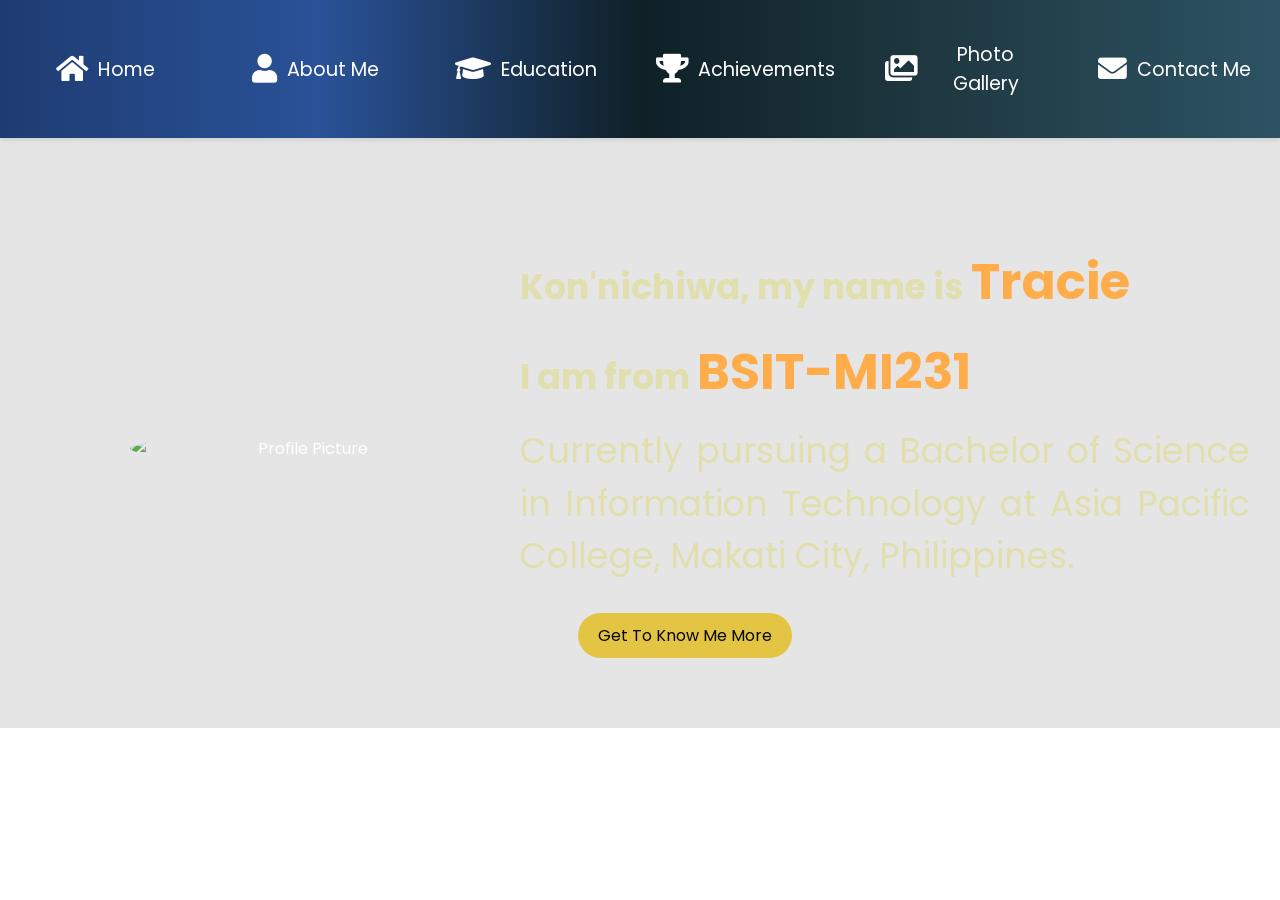
==== home/index.html @ 7d07a369 "update" ====
<!DOCTYPE html>
<html lang="en">
<head>
    <meta charset="UTF-8">
    <meta name="viewport" content="width=device-width, initial-scale=1.0">
    <title>Tracie</title>
    <link rel="stylesheet" href="css/style.css">
    <link rel="stylesheet" href="https://cdnjs.cloudflare.com/ajax/libs/font-awesome/5.15.3/css/all.min.css">
    <link rel="stylesheet" href="css/home.css">
    <link rel="stylesheet" href="css/aboutme.css">
    <link rel="stylesheet" href="css/education.css">
    <link rel="stylesheet" href="css/gallery.css">
    <link rel="stylesheet" href="css/contact.css">
</head>
<body>
    <div class="overlay"></div>
    <div class="sidebar">
        <button class="tab" onclick="showContent('home')">
            <i class="fas fa-home"></i> Home
        </button>
        <button class="tab" onclick="showContent('about')">
            <i class="fas fa-user"></i> About Me
        </button>
        <button class="tab" onclick="showContent('education')">
            <i class="fas fa-graduation-cap"></i> Education
        </button>
        <button class="tab" onclick="showContent('achievements')">
            <i class="fas fa-trophy"></i> Achievements
        </button>
        <button class="tab" onclick="showContent('gallery')">
            <i class="fas fa-images"></i> Photo Gallery
        </button>
        <button class="tab" onclick="showContent('contact')">
            <i class="fas fa-envelope"></i> Contact Me
        </button>
    </div>
    
    <div class="content">
        <!-- Home Section -->
        <div id="home" class="content-section">
            <div class="home-container">
                <img src="https://raw.githubusercontent.com/traicyyy/WEBPROG-Personal-Website/feature/2_TCT_Customize_My_Website/home/images/me.jpg" alt="Profile Picture" class="profile-pic">
                <div class="text-content">
                    <h1>Kon'nichiwa, my name is <span class="highlight">Tracie</span></h1>
                    <h2>I am from <span class="highlight">BSIT-MI231</span></h2>
                    <p>Currently pursuing a Bachelor of Science in Information Technology at Asia Pacific College, Makati City, Philippines.</p>
                    <div class="button-container">
                        <button onclick="goToFacebook()">Get To Know Me More</button>
                    </div>
                </div>            
            </div>
        </div>        
        
        <!-- About Section -->
        <div id="about" class="content-section">
            <div class="flashcards-container">
                <div class="flashcard" id="luffy" onclick="showInfo('<p style=\'text-align: justify; color: black;\'>I am Tracie Cañas Tomon. Currently in my second year of pursuing a Bachelor of Science in Information Technology, with a specialization in Mobile and Internet Technology. People call me Trace, Tres or Trai. Some of my relatives call me Budang, like the Buddha, because I looked like the Buddha when I was born. Any shade of blue is my fave color. I like keeping things neat and tidy. Depending on my mood, I can be a bit of an introvert or an extrovert. I am committed to becoming a skilled IT professional, driven by my passion for technology and continuous learning. </p>')">
                    <img src="https://raw.githubusercontent.com/traicyyy/WEBPROG-Personal-Website/feature/2_TCT_Customize_My_Website/home/images/minion1.png" alt="Luffy">
                    <p class="character-name">About Me</p>
                </div>
                <div class="flashcard" id="gojo" onclick="showInfo('<h2 style=\'text-align: center; color: black;\'>IT Experience</h2> <p>🚀 Designed the user interface for a mobile application project using Android Studio</p> <p>🎨 Created captivating interfaces and delightful user experiences for websites and mobile apps in a UI/UX Design and Programming course</p> <p>💻 Developed a detailed ERD in MySQL for a local shoe restoration business</p> <p>🛠️ Gained hands-on experience coding in Python and Java during the first year</p> <p>📞 Assisted customers with basic troubleshooting on their devices as a customer service representative </p>')">
                    <img src="https://raw.githubusercontent.com/traicyyy/WEBPROG-Personal-Website/feature/2_TCT_Customize_My_Website/home/images/minion2.png" alt="Gojo">
                    <p class="character-name">IT Experience</p>
                </div>
                <div class="flashcard" id="sungjinwoo" onclick="showInfo('<h2 style=\'text-align: center; color: black;\'>Hobbies & Interests</h2> <p>🎬 Diving into the world of entertainment with English movies, TV shows, Korean and Chinese dramas, and anime movies and series</p> <p>📚 Getting lost in the pages of manga and novels, with a special fondness for Paulo Coelho\'s masterpieces like The Alchemist</p> <p>🎤 Singing my heart out during karaoke sessions in my free time</p> <p>📺 Absorbing knowledge from documentaries about history, murder, and real-life crime stories</p> <p>🌟 Being captivated by people\'s life stories, achievements, and experiences</p> <p>🧹 Finding joy in cleaning and organizing my stuff and room </p>')">
                    <img src="https://raw.githubusercontent.com/traicyyy/WEBPROG-Personal-Website/feature/2_TCT_Customize_My_Website/home/images/minion3.png" alt="Sung Jinwoo">
                    <p class="character-name">Hobbies & Interests</p>
                </div>
                
                <div class="flashcard" id="conan" onclick="showInfo('<h2 style=\'text-align: center; color: black;\'>Goals & Dreams</h2> <p>🎓 My ultimate goal is to graduate from this course by 2027, ideally with Latin honors, despite my unconventional journey.</p> <p>🌟 I aspire to secure a well-paying job with a healthy working environment. I aim to leverage my skills to make meaningful contributions in the IT field, financially support my family, and repay those who have helped me.</p> <p>📚 I am committed to continuous learning, collaborating with people worldwide, and developing solutions to modern problems to grow my IT career.</p> <p>🤝 I aspire to aid the less fortunate, honor my parents\' sacrifices, and eventually gain recognition for my achievements.</p> <p>🏡 I don\'t seek luxury, but a decent, comfortable life where I have everything I need.</p> <p>🌍 As an avid anime fan, I dream of traveling to anime landmarks and attending concerts of my favorite K-pop group, 2NE1, and artists like Bruno Mars.</p> <p>✈️ I also dream of traveling the world with my family and loved ones. These ambitions drive my dedication to study and strive for success.</p>')">
                    <img src="https://raw.githubusercontent.com/traicyyy/WEBPROG-Personal-Website/feature/2_TCT_Customize_My_Website/home/images/minion4.png" alt="Conan">
                    <p class="character-name">Goals & Dreams</p>
                </div>                
                
            </div>
            <div id="info" class="info-box">
                <button onclick="hideInfo()">Close</button>
            </div>
        </div>

        <!-- Education Section -->
        <div id="education" class="content-section">
            <h2 class="educ-h2">Education</h2>
            <div class="timeline">
                <div class="educ-container">
                    <div class="content">
                        <h3>College</h3>
                        <p><a href="https://www.apc.edu.ph/">Asia Pacific College</a></p>
                        <ul>
                            <li>Bachelor of Science in Information Technology with specialization in Mobile and Internet Technology</li>
                            <li>August 2023 - Present</li>
                        </ul>
                        <p><a href="https://southernleytestateu.edu.ph/index.php/en/">Southern Leyte State University</a></p>
                        <ul>
                            <li>Bachelor of Secondary Education major in General Science</li>
                            <li>August 2019 - 2021</li>
                        </ul>
                    </div>
                </div>
                <div class="educ-container">
                    <div class="content">
                        <h3>Senior High School</h3>
                        <p><a href="https://www.facebook.com/officiallystac/">Saint Thomas Aquinas College</a></p>
                        <ul>
                            <li>Academic Track: Accountancy, Business, and Management</li>
                            <li>June 2017 - March 2019</li>
                        </ul>
                    </div>
                </div>
                <div class="educ-container">
                    <div class="content">
                        <h3>Junior High School</h3>
                        <p><a href="https://www.facebook.com/profile.php?id=100063784971452">Libas National High School</a></p>
                        <ul>
                            <li>Grade 9 - 10</li>
                            <li>SY 2015 - 2017</li>
                        </ul>
                        <p><a href="https://www.facebook.com/DepedTayoCCTMNHS301314/">Cesar C. Tan Memorial National High School</a></p>
                        <ul>
                            <li>Grade 7 - 8</li>
                            <li>SY 2013 - 2015</li>
                        </ul>
                    </div>
                </div>
            </div>
        </div>
    
        <div id="achievements" class="content-section">
            <h2 class="educ-h2">Achievements</h2>
            <div class="timeline">
                <div class="educ-container">
                    <div class="content">
                        <h3>College (Asia Pacific College)</h3>
                        <ul>
                            <li>Dean's Lister AY 2023-2024</li>
                            <li>Class Representative (SoCIT Leads) 2023 - Present</li>
                            <li>Member of Microsoft Community (MSC) 2023 - Present</li>
                        </ul>
                    </div>
                </div>
                <div class="educ-container">
                    <div class="content">
                        <h3>Senior High School</h3>
                        <ul>
                            <li>Associate Editor-in-Chief of The TORCH (School Publication)</li>
                            <li>ABM Achiever</li>
                            <li>Graduated with High Honors</li>
                        </ul>
                    </div>
                </div>
                <div class="educ-container">
                    <div class="content">
                        <h3>Junior High School</h3>
                        <ul>
                            <li>SSC President</li>
                            <li>Completed Junior High as Class Valedictorian</li>
                            <li>Consistent honor student</li>
                        </ul>
                    </div>
                </div>
            </div>
        </div>
        

        <!-- Gallery Section -->
        <div id="gallery" class="content-section">
            <h2 class="photo-h2">Photo Gallery</h2>
            <div id="app">
                <div>
                  <figure v-for="x in manyFoods">
                    <img v-bind:src="x.url">
                    <figcaption>{{ x.name }}</figcaption>
                  </figure>
                </div>
            </div>
        </div>

        <!-- Contact Section -->
        <div id="contact" class="content-section">
            <div class="container">
                <h1 class="contact-h1">Contact Me</h1>
                <div class="contact-info">
                    <div class="contact-item">
                        <img src="https://raw.githubusercontent.com/traicyyy/WEBPROG-Personal-Website/feature/2_TCT_Customize_My_Website/home/images/phone-icon.png" alt="Phone" class="icon">
                        <h3>Phone Number</h3>
                        <p>+63 930-777-9265</p>
                    </div>
                    <div class="contact-item">
                        <img src="https://raw.githubusercontent.com/traicyyy/WEBPROG-Personal-Website/feature/2_TCT_Customize_My_Website/home/images/facebook-icon.png" alt="Facebook" class="icon">
                        <h3>Facebook</h3>
                        <p>Trai Cy</p>
                    </div>
                    <div class="contact-item">
                        <img src="https://raw.githubusercontent.com/traicyyy/WEBPROG-Personal-Website/feature/2_TCT_Customize_My_Website/home/images/email-icon.png" alt="Email" class="icon">
                        <h3>Email</h3>
                        <p>tracietomon@gmail.com</p>
                    </div>
                    <div class="contact-item">
                        <img src="https://raw.githubusercontent.com/traicyyy/WEBPROG-Personal-Website/feature/2_TCT_Customize_My_Website/home/images/location-icon.png" alt="Location" class="icon">
                        <h3>Location</h3>
                        <p>Villamor Air Base, Pasay City, Philippines</p>
                    </div>
                    <div class="contact-item">
                        <h3>Resources</h3>
                        <p>🌟 Here's a curated list of resources that inspired and guided me in creating this web page 🌟 </p>
                        <button onclick="window.location.href='resources.html'">Resources</button>
                    </div>
                    <div class="contact-item">
                        <h3>Feedback</h3>
                        <p>💭 I would love to hear your thoughts and feedback about my website. Your insights will help me improve and create a better experience. 😊</p>
                        <button onclick="window.location.href='feedback.html'">Feedback</button>
                    </div>
                </div>
            </div>
        </div>
    </div>

    <script src="https://unpkg.com/vue@3/dist/vue.global.js"></script>
    <script src="js/myScript.js"></script>
    <script src="js/vue.js"></script>

</body>
</html>
---- home/css/style.css ----
@import url('https://fonts.googleapis.com/css2?family=Bungee&family=Poppins:wght@200;300;400;500;600;700&display=swap');

body {
    display: flex;
    flex-direction: column; /* Change to column layout */
    margin: 0;
    font-family: 'Poppins', sans-serif;
    background: url('https://raw.githubusercontent.com/traicyyy/WEBPROG-Personal-Website/feature/2_TCT_Customize_My_Website/home/images/giphy.gif') no-repeat center center fixed;
    background-size: cover;
    position: relative;
}

.overlay { 
    position: absolute; 
    top: 0; 
    left: 0; 
    width: 100%; 
    height: 100%; 
    background-color: rgba(0, 0, 0, 0.1); /* Semi-transparent black overlay */ 
    z-index: -1; /* Place behind content */ 
}

.sidebar {
    width: 100%;
    background: linear-gradient(to right, #1e3c72, #2a5298, #0f2027, #203a43, #2c5364);
    box-shadow: 0 2px 5px rgba(0,0,0,0.1); /* Adjust shadow for top position */
    display: flex;
    flex-direction: row; /* Change to row layout */
    align-items: center;
    justify-content: center; /* Center align the tabs */
    height: auto;
    padding: 25px 0;
    z-index: 10;
    position: fixed; /* Freeze the sidebar at the top */
    top: 0;
    left: 0;
}

.tab {
    flex: 1;
    padding: 15px; /* Increase padding */
    margin: 0 10px; /* Add margin between tabs */
    background-color: transparent; /* Remove background */
    border: none; /* Remove border */
    text-align: center;
    cursor: pointer;
    display: flex;
    justify-content: center; /* Center align the content in the tab */
    align-items: center;
    font-size: 1.2em; /* Increase font size */
    color: #ffffff; /* Change font color to white */
    position: relative; /* Add position relative */
}

.tab i {
    margin-right: 10px; /* Space between icon and text */
    font-size: 1.5em; /* Increase icon size */
}

.tab:hover {
    background-color: rgb(56 150 202 / 20%); /* Lighten on hover */
    box-shadow: 0 4px 8px rgba(0, 0, 0, 0.2); /* Add shadow on hover */
}

.tab:hover::after {
    content: '';
    position: absolute;
    left: 0;
    bottom: -10px; /* Adjust position */
    width: 100%;
    height: 2px; /* Adjust height */
    background-color: rgba(56, 150, 202, 0.8); /* Match hover background color */
    box-shadow: 0 4px 8px rgba(0, 0, 0, 0.2); /* Add shadow to the bottom border */
}

.content {
    flex: 1;
    padding: 20px;
    color: white; /* Change font color to white */
    margin-top: 70px; /* Adjust for the fixed sidebar height */
}

.content-section {
    display: none;
}

@media (max-width: 768px) {
    .sidebar {
        flex-wrap: wrap;
        justify-content: center; /* Center align tabs in mobile view */
    }
    .tab {
        flex: 1 1 100%;
        text-align: center;
    }
    .tab i {
        margin-right: 0;
    }
}
---- home/css/home.css ----
@import url('https://fonts.googleapis.com/css2?family=Bungee&family=Poppins:wght@200;300;400;500;600;700&display=swap');

body {
    font-family: 'Poppins', sans-serif;
}

.home-container {
    padding-top: 170px;
    padding-left: 100px;
    display: flex; /* Use Flexbox */
    align-items: center;
    justify-content: center; /* Align items to start */
}

.text-content {
    flex: 1; /* Take up available space */
    margin-left: 20px; /* Space between image and text */
}

.highlight {
    color: #ffad4b;
    font-size: 50px;
    font-weight: bold;
}

.profile-pic { 
    width: 350px;
    height: auto; 
    border-radius: 50%;
    margin-right: 20px;
}

.text-content h1, .text-content h2, .text-content p {
    color: #e0dfad;
    margin: 15px 0;
    font-size: 35px;
    line-height: 1.5;
    text-align: justify; /* Justify text */
}

.button-container {
    display: flex;
    justify-content: center; /* Center button horizontally */
    margin-top: 20px;
    padding-right: 400px;
}

button {
    background-color: #ffad4b;
    border: none;
    color: #060606;
    cursor: pointer;
    font-size: 1em;
    padding: 20px 20px;
    border-radius: 25px;
    font-family: 'Poppins', sans-serif;

}

button:hover {
    background-color: #60857d;
}
---- home/css/aboutme.css ----
@import url('https://fonts.googleapis.com/css2?family=Bungee&family=Poppins:wght@200;300;400;500;600;700&display=swap');

.flashcards-container {
    display: grid;
    grid-template-columns: repeat(4, 1fr); 
    gap: 50px; 
    justify-items: center;  
    align-items: center; 
    margin-top: 250px; 
}

.flashcard {
    text-align: center;
}

.flashcard img {
    width: 200px;
    height: 200px;
    border-radius: 10px;
    cursor: pointer;
    transition: transform 0.3s;
}

.flashcard img:hover {
    transform: scale(1.1);
}

.character-name {
    margin-top: 10px;
    font-weight: bold;
    color: #ffad4b;
    font-size: 35px;
}

.info-box { 
    display: none; /* Initially hidden */ 
    text-align: center; 
    border-radius: 10px; 
    position: absolute; /* Change from fixed to absolute */ 
    top: 65%; 
    left: 50%; 
    transform: translate(-50%, -50%); /* Center the box */ 
    width: 90%; 
    height: 80%; 
    background-color: rgb(255 255 255 / 90%); 
    z-index: 1000; 
    padding: 10px; 
    box-shadow: 0 4px 8px rgba(0, 0, 0, 0.1); 
    overflow: auto; 
    font-family: 'Poppins', sans-serif;
    color: black;
    padding-left: 25px;
    padding-right: 25px;
}

.info-box p { 
    font-size: 30px; /* Adjust font size */ 
    line-height: 1.5;
    padding-left: 20px;
    padding-right: 20px;
    text-align: justify;
    color: black;
}
---- home/css/education.css ----
@import url('https://fonts.googleapis.com/css2?family=Bungee&family=Poppins:wght@200;300;400;500;600;700&display=swap');

body {
    font-family: 'Poppins', sans-serif;
    margin: 0;
    padding: 0;
    color: #000000;
    text-align: center;
}

.educ-h2 {
    text-align: center;
    font-size: 40px;
    margin: 0;
    padding-top: 100px;
}

.content-section {
    padding: 40px 0;
}

.timeline {
    display: flex;
    flex-wrap: wrap;
    justify-content: center;
    gap: 50px;
    max-width: 1200px;
    margin: 20px auto;
    padding: 10px 20px;
}

.educ-container {
    width: 90%;
    text-align: center;
    border-radius: 8px;
    box-shadow: 0 4px 8px rgba(0, 0, 0, 0.1); 
    margin-top: 20px;
    box-sizing: border-box;
    background-color: rgb(255 255 255 / 80%); 
}

.content {
    padding: 20px 30px;
    margin: 0;
}

.content h3 {
    font-size: 20px;
    margin: 10px 0;
    color: #db841c;
    font-size: 35px;
    margin: 0;
}

.p, .content ul {
    margin: 0;
    padding: 0;
    list-style-type: none;
    color: #000000;
    font-size: 20px;
    font-weight: bold;
    text-align: center;
}

.content a {
    color: #007BFF;
    text-decoration: none;
    font-size: 25px;
}

.content a:hover {
    text-decoration: underline;
}

@media screen and (max-width: 768px) {
    .container {
        width: 90%;
    }
}
---- home/css/gallery.css ----
#app > div {
  width: 100%;
  padding: 10px;
  display: flex;
  flex-wrap: wrap;
  justify-content: center;
}

figure {
  width: 200px;
  padding: 10px;
  margin: 10px;
  background-color: rgb(255 255 255 / 90%);
  border-radius: 5px;
}

figcaption {
  text-align: center;
  color:black;
  font-weight: bold;
}

img {
  width: 100%;
}

.photo-h2 {
  padding-top: 80px;
  font-size: 40px;
}
---- home/css/contact.css ----
@import url('https://fonts.googleapis.com/css2?family=Bungee&family=Poppins:wght@200;300;400;500;600;700&display=swap');

body {
    font-family: 'Poppins', sans-serif;
    margin: 0;
    padding: 0;
}

.content-section {
    padding: 40px 0;
    
}

.container {
    width: 80%;
    margin: 0 auto;
}

.contact-h1 {
    text-align: center;
    font-size: 36px;
    margin-bottom: 20px;
    padding-top: 70px;
}

.contact-info {
    display: flex;
    justify-content: center;
    flex-wrap: wrap;
    gap: 50px;
}

.contact-item {
    width: 22%;
    text-align: center;
    background-color: rgb(255 255 255 / 80%);
    padding: 20px;
    border-radius: 8px;
    box-shadow: 0 4px 8px rgba(0, 0, 0, 0.1);
    margin-bottom: 20px;
}

.contact-item h3 {
    font-size: 20px;
    margin: 10px 0;
    color:#db841c
}

.contact-item p {
    font-size: 16px;
    color: #000000;
    text-align:center;
    font-weight: bold;
}

.icon {
    width: 50px;
    height: 50px;
    margin-bottom: 10px;
}

button {
    display: inline-block;
    padding: 10px 20px;
    font-size: 16px;
    margin: 10px 5px;
    background-color: #e4c543;
    color: #060606;
    border: none;
    border-radius: 25px;
    cursor: pointer;
}

button:hover {
    background-color: #0056b3;
}
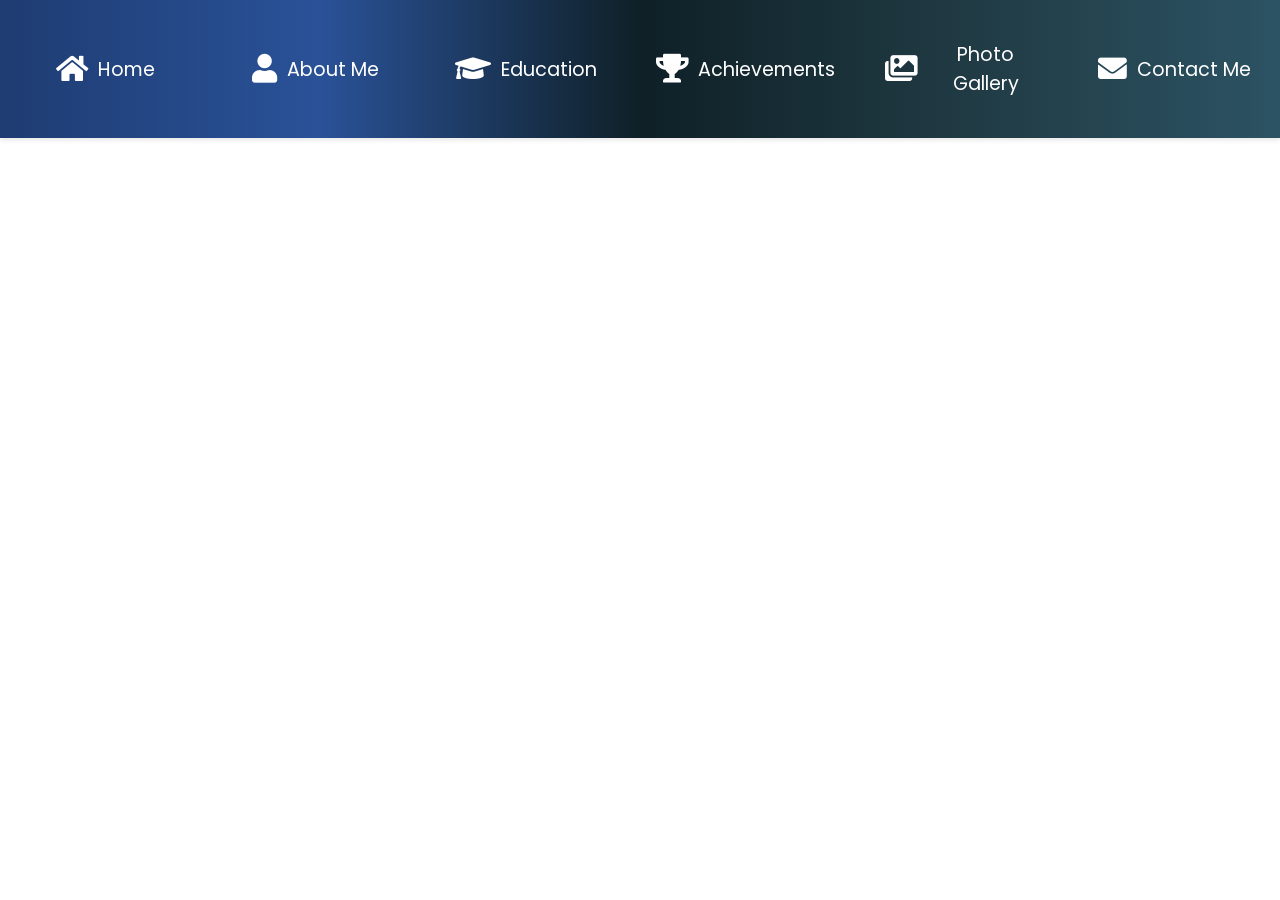
==== commit 66e14d01: "update" ====
--- a/home/index.html
+++ b/home/index.html
@@ -54,29 +54,28 @@
         <!-- About Section -->
         <div id="about" class="content-section">
             <div class="flashcards-container">
-                <div class="flashcard" id="luffy" onclick="showInfo('<p style=\'text-align: justify; color: black;\'>I am Tracie Cañas Tomon. Currently in my second year of pursuing a Bachelor of Science in Information Technology, with a specialization in Mobile and Internet Technology. People call me Trace, Tres or Trai. Some of my relatives call me Budang, like the Buddha, because I looked like the Buddha when I was born. Any shade of blue is my fave color. I like keeping things neat and tidy. Depending on my mood, I can be a bit of an introvert or an extrovert. I am committed to becoming a skilled IT professional, driven by my passion for technology and continuous learning. </p>')">
+                <div class="flashcard" id="luffy" data-content="<p style='text-align: justify; color: black;'>I am Tracie Cañas Tomon. Currently in my second year of pursuing a Bachelor of Science in Information Technology, with a specialization in Mobile and Internet Technology. People call me Trace, Tres or Trai. Some of my relatives call me Budang, like the Buddha, because I looked like the Buddha when I was born. Any shade of blue is my fave color. I like keeping things neat and tidy. Depending on my mood, I can be a bit of an introvert or an extrovert. I am committed to becoming a skilled IT professional, driven by my passion for technology and continuous learning.</p>">
                     <img src="https://raw.githubusercontent.com/traicyyy/WEBPROG-Personal-Website/feature/2_TCT_Customize_My_Website/home/images/minion1.png" alt="Luffy">
                     <p class="character-name">About Me</p>
                 </div>
-                <div class="flashcard" id="gojo" onclick="showInfo('<h2 style=\'text-align: center; color: black;\'>IT Experience</h2> <p>🚀 Designed the user interface for a mobile application project using Android Studio</p> <p>🎨 Created captivating interfaces and delightful user experiences for websites and mobile apps in a UI/UX Design and Programming course</p> <p>💻 Developed a detailed ERD in MySQL for a local shoe restoration business</p> <p>🛠️ Gained hands-on experience coding in Python and Java during the first year</p> <p>📞 Assisted customers with basic troubleshooting on their devices as a customer service representative </p>')">
+                <div class="flashcard" id="gojo" data-content="<h2 style='text-align: center; color: black;'>IT Experience</h2> <p>🚀 Designed the user interface for a mobile application project using Android Studio</p> <p>🎨 Created captivating interfaces and delightful user experiences for websites and mobile apps in a UI/UX Design and Programming course</p> <p>💻 Developed a detailed ERD in MySQL for a local shoe restoration business</p> <p>🛠️ Gained hands-on experience coding in Python and Java during the first year</p> <p>📞 Assisted customers with basic troubleshooting on their devices as a customer service representative</p>">
                     <img src="https://raw.githubusercontent.com/traicyyy/WEBPROG-Personal-Website/feature/2_TCT_Customize_My_Website/home/images/minion2.png" alt="Gojo">
                     <p class="character-name">IT Experience</p>
                 </div>
-                <div class="flashcard" id="sungjinwoo" onclick="showInfo('<h2 style=\'text-align: center; color: black;\'>Hobbies & Interests</h2> <p>🎬 Diving into the world of entertainment with English movies, TV shows, Korean and Chinese dramas, and anime movies and series</p> <p>📚 Getting lost in the pages of manga and novels, with a special fondness for Paulo Coelho\'s masterpieces like The Alchemist</p> <p>🎤 Singing my heart out during karaoke sessions in my free time</p> <p>📺 Absorbing knowledge from documentaries about history, murder, and real-life crime stories</p> <p>🌟 Being captivated by people\'s life stories, achievements, and experiences</p> <p>🧹 Finding joy in cleaning and organizing my stuff and room </p>')">
+                <div class="flashcard" id="sungjinwoo" data-content="<h2 style='text-align: center; color: black;'>Hobbies & Interests</h2> <p>🎬 Diving into the world of entertainment with English movies, TV shows, Korean and Chinese dramas, and anime movies and series</p> <p>📚 Getting lost in the pages of manga and novels, with a special fondness for Paulo Coelho's masterpieces like The Alchemist</p> <p>🎤 Singing my heart out during karaoke sessions in my free time</p> <p>📺 Absorbing knowledge from documentaries about history, murder, and real-life crime stories</p> <p>🌟 Being captivated by people’s life stories, achievements, and experiences</p> <p>🧹 Finding joy in cleaning and organizing my stuff and room</p>">
                     <img src="https://raw.githubusercontent.com/traicyyy/WEBPROG-Personal-Website/feature/2_TCT_Customize_My_Website/home/images/minion3.png" alt="Sung Jinwoo">
                     <p class="character-name">Hobbies & Interests</p>
                 </div>
-                
-                <div class="flashcard" id="conan" onclick="showInfo('<h2 style=\'text-align: center; color: black;\'>Goals & Dreams</h2> <p>🎓 My ultimate goal is to graduate from this course by 2027, ideally with Latin honors, despite my unconventional journey.</p> <p>🌟 I aspire to secure a well-paying job with a healthy working environment. I aim to leverage my skills to make meaningful contributions in the IT field, financially support my family, and repay those who have helped me.</p> <p>📚 I am committed to continuous learning, collaborating with people worldwide, and developing solutions to modern problems to grow my IT career.</p> <p>🤝 I aspire to aid the less fortunate, honor my parents\' sacrifices, and eventually gain recognition for my achievements.</p> <p>🏡 I don\'t seek luxury, but a decent, comfortable life where I have everything I need.</p> <p>🌍 As an avid anime fan, I dream of traveling to anime landmarks and attending concerts of my favorite K-pop group, 2NE1, and artists like Bruno Mars.</p> <p>✈️ I also dream of traveling the world with my family and loved ones. These ambitions drive my dedication to study and strive for success.</p>')">
+                <div class="flashcard" id="conan" data-content="<h2 style='text-align: center; color: black;'>Goals & Dreams</h2> <p>🎓 My ultimate goal is to graduate from this course by 2027, ideally with Latin honors, despite my unconventional journey.</p> <p>🌟 I aspire to secure a well-paying job with a healthy working environment. I aim to leverage my skills to make meaningful contributions in the IT field, financially support my family, and repay those who have helped me.</p> <p>📚 I am committed to continuous learning, collaborating with people worldwide, and developing solutions to modern problems to grow my IT career.</p> <p>🤝 I aspire to aid the less fortunate, honor my parents' sacrifices, and eventually gain recognition for my achievements.</p> <p>🏡 I don’t seek luxury, but a decent, comfortable life where I have everything I need.</p> <p>🌍 As an avid anime fan, I dream of traveling to anime landmarks and attending concerts of my favorite K-pop group, 2NE1, and artists like Bruno Mars.</p> <p>✈️ I also dream of traveling the world with my family and loved ones. These ambitions drive my dedication to study and strive for success.</p>">
                     <img src="https://raw.githubusercontent.com/traicyyy/WEBPROG-Personal-Website/feature/2_TCT_Customize_My_Website/home/images/minion4.png" alt="Conan">
                     <p class="character-name">Goals & Dreams</p>
-                </div>                
-                
+                </div>
             </div>
             <div id="info" class="info-box">
                 <button onclick="hideInfo()">Close</button>
             </div>
         </div>
+
 
         <!-- Education Section -->
         <div id="education" class="content-section">
--- a/home/css/style.css
+++ b/home/css/style.css
@@ -2,7 +2,7 @@
 
 body {
     display: flex;
-    flex-direction: column; /* Change to column layout */
+    flex-direction: column; 
     margin: 0;
     font-family: 'Poppins', sans-serif;
     background: url('https://raw.githubusercontent.com/traicyyy/WEBPROG-Personal-Website/feature/2_TCT_Customize_My_Website/home/images/giphy.gif') no-repeat center center fixed;
@@ -16,68 +16,68 @@
     left: 0; 
     width: 100%; 
     height: 100%; 
-    background-color: rgba(0, 0, 0, 0.1); /* Semi-transparent black overlay */ 
-    z-index: -1; /* Place behind content */ 
+    background-color: rgba(0, 0, 0, 0.1); 
+    z-index: -1; 
 }
 
 .sidebar {
     width: 100%;
     background: linear-gradient(to right, #1e3c72, #2a5298, #0f2027, #203a43, #2c5364);
-    box-shadow: 0 2px 5px rgba(0,0,0,0.1); /* Adjust shadow for top position */
+    box-shadow: 0 2px 5px rgba(0,0,0,0.1); 
     display: flex;
-    flex-direction: row; /* Change to row layout */
+    flex-direction: row; 
     align-items: center;
-    justify-content: center; /* Center align the tabs */
+    justify-content: center; 
     height: auto;
     padding: 25px 0;
     z-index: 10;
-    position: fixed; /* Freeze the sidebar at the top */
+    position: fixed;
     top: 0;
     left: 0;
 }
 
 .tab {
     flex: 1;
-    padding: 15px; /* Increase padding */
-    margin: 0 10px; /* Add margin between tabs */
-    background-color: transparent; /* Remove background */
-    border: none; /* Remove border */
+    padding: 15px; 
+    margin: 0 10px; 
+    background-color: transparent;
+    border: none; 
     text-align: center;
     cursor: pointer;
     display: flex;
-    justify-content: center; /* Center align the content in the tab */
+    justify-content: center;
     align-items: center;
-    font-size: 1.2em; /* Increase font size */
-    color: #ffffff; /* Change font color to white */
-    position: relative; /* Add position relative */
+    font-size: 1.2em; 
+    color: #ffffff; 
+    position: relative; 
 }
 
 .tab i {
-    margin-right: 10px; /* Space between icon and text */
-    font-size: 1.5em; /* Increase icon size */
+    margin-right: 10px; 
+    font-size: 1.5em; 
 }
 
 .tab:hover {
-    background-color: rgb(56 150 202 / 20%); /* Lighten on hover */
-    box-shadow: 0 4px 8px rgba(0, 0, 0, 0.2); /* Add shadow on hover */
+    background-color: rgb(56 150 202 / 20%); 
+    box-shadow: 0 4px 8px rgba(0, 0, 0, 0.2); 
 }
 
 .tab:hover::after {
     content: '';
     position: absolute;
     left: 0;
-    bottom: -10px; /* Adjust position */
+    bottom: -10px; 
     width: 100%;
-    height: 2px; /* Adjust height */
-    background-color: rgba(56, 150, 202, 0.8); /* Match hover background color */
-    box-shadow: 0 4px 8px rgba(0, 0, 0, 0.2); /* Add shadow to the bottom border */
+    height: 2px; 
+    background-color: rgba(56, 150, 202, 0.8); 
+    box-shadow: 0 4px 8px rgba(0, 0, 0, 0.2); 
 }
 
 .content {
     flex: 1;
     padding: 20px;
-    color: white; /* Change font color to white */
-    margin-top: 70px; /* Adjust for the fixed sidebar height */
+    color: white; 
+    margin-top: 70px; 
 }
 
 .content-section {
@@ -87,7 +87,7 @@
 @media (max-width: 768px) {
     .sidebar {
         flex-wrap: wrap;
-        justify-content: center; /* Center align tabs in mobile view */
+        justify-content: center;
     }
     .tab {
         flex: 1 1 100%;
@@ -97,3 +97,4 @@
         margin-right: 0;
     }
 }
+
--- a/home/css/home.css
+++ b/home/css/home.css
@@ -6,10 +6,11 @@
 
 .home-container {
     padding-top: 170px;
-    padding-left: 100px;
     display: flex; /* Use Flexbox */
     align-items: center;
-    justify-content: center; /* Align items to start */
+    justify-content: center;
+    padding-left: 50px;
+    padding-right: 50px;
 }
 
 .text-content {
@@ -35,12 +36,12 @@
     margin: 15px 0;
     font-size: 35px;
     line-height: 1.5;
-    text-align: justify; /* Justify text */
+    text-align: justify;
 }
 
 .button-container {
     display: flex;
-    justify-content: center; /* Center button horizontally */
+    justify-content: center; 
     margin-top: 20px;
     padding-right: 400px;
 }
--- a/home/css/aboutme.css
+++ b/home/css/aboutme.css
@@ -33,13 +33,13 @@
 }
 
 .info-box { 
-    display: none; /* Initially hidden */ 
+    display: none; 
     text-align: center; 
     border-radius: 10px; 
-    position: absolute; /* Change from fixed to absolute */ 
+    position: absolute;
     top: 65%; 
     left: 50%; 
-    transform: translate(-50%, -50%); /* Center the box */ 
+    transform: translate(-50%, -50%);
     width: 90%; 
     height: 80%; 
     background-color: rgb(255 255 255 / 90%); 
@@ -54,7 +54,7 @@
 }
 
 .info-box p { 
-    font-size: 30px; /* Adjust font size */ 
+    font-size: 30px;
     line-height: 1.5;
     padding-left: 20px;
     padding-right: 20px;
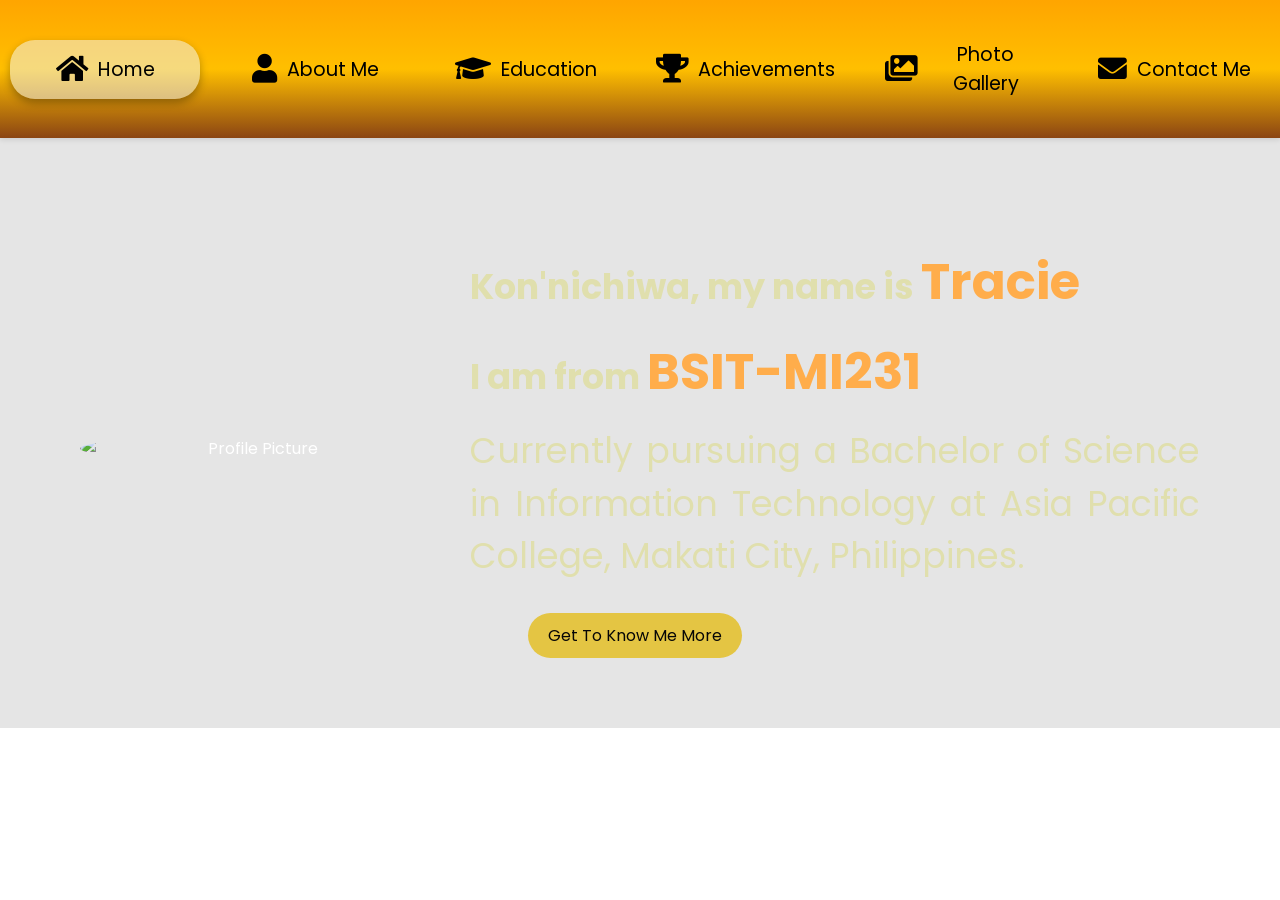
==== commit 01c489eb: "update" ====
--- a/home/index.html
+++ b/home/index.html
@@ -54,10 +54,12 @@
         <!-- About Section -->
         <div id="about" class="content-section">
             <div class="flashcards-container">
-                <div class="flashcard" id="luffy" data-content="<p style='text-align: justify; color: black;'>I am Tracie Cañas Tomon. Currently in my second year of pursuing a Bachelor of Science in Information Technology, with a specialization in Mobile and Internet Technology. People call me Trace, Tres or Trai. Some of my relatives call me Budang, like the Buddha, because I looked like the Buddha when I was born. Any shade of blue is my fave color. I like keeping things neat and tidy. Depending on my mood, I can be a bit of an introvert or an extrovert. I am committed to becoming a skilled IT professional, driven by my passion for technology and continuous learning.</p>">
-                    <img src="https://raw.githubusercontent.com/traicyyy/WEBPROG-Personal-Website/feature/2_TCT_Customize_My_Website/home/images/minion1.png" alt="Luffy">
-                    <p class="character-name">About Me</p>
-                </div>
+                <div class="flashcard" id="luffy" 
+					data-content="<p><img src='https://raw.githubusercontent.com/traicyyy/WEBPROG-Personal-Website/feature/2_TCT_Customize_My_Website/home/images/profile.jpg' alt='Luffy'></p> 
+								 <p style='text-align: justify; color: black;'>I am Tracie Cañas Tomon. Currently in my second year of pursuing a Bachelor of Science in Information Technology, with a specialization in Mobile and Internet Technology. People call me Trace, Tres or Trai. Some of my relatives call me Budang, like the Buddha, because I looked like the Buddha when I was born. Any shade of blue is my fave color. I like keeping things neat and tidy. Depending on my mood, I can be a bit of an introvert or an extrovert. I am committed to becoming a skilled IT professional, driven by my passion for technology and continuous learning.</p>">
+					<img src="https://raw.githubusercontent.com/traicyyy/WEBPROG-Personal-Website/feature/2_TCT_Customize_My_Website/home/images/minion1.png" alt="Luffy">
+					<p class="character-name">About Me</p>
+				</div>
                 <div class="flashcard" id="gojo" data-content="<h2 style='text-align: center; color: black;'>IT Experience</h2> <p>🚀 Designed the user interface for a mobile application project using Android Studio</p> <p>🎨 Created captivating interfaces and delightful user experiences for websites and mobile apps in a UI/UX Design and Programming course</p> <p>💻 Developed a detailed ERD in MySQL for a local shoe restoration business</p> <p>🛠️ Gained hands-on experience coding in Python and Java during the first year</p> <p>📞 Assisted customers with basic troubleshooting on their devices as a customer service representative</p>">
                     <img src="https://raw.githubusercontent.com/traicyyy/WEBPROG-Personal-Website/feature/2_TCT_Customize_My_Website/home/images/minion2.png" alt="Gojo">
                     <p class="character-name">IT Experience</p>
--- a/home/css/style.css
+++ b/home/css/style.css
@@ -1,33 +1,32 @@
 @import url('https://fonts.googleapis.com/css2?family=Bungee&family=Poppins:wght@200;300;400;500;600;700&display=swap');
-
+ 
 body {
     display: flex;
-    flex-direction: column; 
+    flex-direction: column;
     margin: 0;
     font-family: 'Poppins', sans-serif;
     background: url('https://raw.githubusercontent.com/traicyyy/WEBPROG-Personal-Website/feature/2_TCT_Customize_My_Website/home/images/giphy.gif') no-repeat center center fixed;
     background-size: cover;
     position: relative;
 }
-
-.overlay { 
-    position: absolute; 
-    top: 0; 
-    left: 0; 
-    width: 100%; 
-    height: 100%; 
-    background-color: rgba(0, 0, 0, 0.1); 
-    z-index: -1; 
+ 
+.overlay {
+    position: absolute;
+    top: 0;
+    left: 0;
+    width: 100%;
+    height: 100%;
+    background-color: rgba(0, 0, 0, 0.1);
+    z-index: -1;
 }
-
+ 
 .sidebar {
     width: 100%;
-    background: linear-gradient(to right, #1e3c72, #2a5298, #0f2027, #203a43, #2c5364);
-    box-shadow: 0 2px 5px rgba(0,0,0,0.1); 
+    background: linear-gradient(to bottom, orange, #FFBF00, #8B4513);    box-shadow: 0 2px 5px rgba(0,0,0,0.1);
     display: flex;
-    flex-direction: row; 
+    flex-direction: row;
     align-items: center;
-    justify-content: center; 
+    justify-content: center;
     height: auto;
     padding: 25px 0;
     z-index: 10;
@@ -35,55 +34,65 @@
     top: 0;
     left: 0;
 }
-
+ 
 .tab {
     flex: 1;
-    padding: 15px; 
-    margin: 0 10px; 
+    padding: 15px;
+    margin: 0 10px;
     background-color: transparent;
-    border: none; 
+    border: none;
     text-align: center;
     cursor: pointer;
     display: flex;
     justify-content: center;
     align-items: center;
-    font-size: 1.2em; 
-    color: #ffffff; 
-    position: relative; 
+    font-size: 1.2em;
+    color: #000000;
+    position: relative;
 }
-
+ 
 .tab i {
-    margin-right: 10px; 
-    font-size: 1.5em; 
+    margin-right: 10px;
+    font-size: 1.5em;
 }
-
+ 
 .tab:hover {
-    background-color: rgb(56 150 202 / 20%); 
-    box-shadow: 0 4px 8px rgba(0, 0, 0, 0.2); 
+    background-color: rgb(56 150 202 / 20%);
+    box-shadow: 0 4px 8px rgba(0, 0, 0, 0.2);
 }
-
+ 
 .tab:hover::after {
     content: '';
     position: absolute;
     left: 0;
-    bottom: -10px; 
+    bottom: -10px;
     width: 100%;
-    height: 2px; 
-    background-color: rgba(56, 150, 202, 0.8); 
-    box-shadow: 0 4px 8px rgba(0, 0, 0, 0.2); 
+    height: 2px;
+    background-color: rgba(56, 150, 202, 0.8);
+    box-shadow: 0 4px 8px rgba(0, 0, 0, 0.2);
 }
-
+ 
+.tab:active {
+    background-color: rgb(56 67 73 / 50%);
+    box-shadow: 0 4px 8px rgba(0, 0, 0, 0.3);
+}
+ 
+.tab.active {
+    background-color: rgb(238 246 250 / 50%);
+    box-shadow: 0 4px 8px rgba(0, 0, 0, 0.3);
+}
+ 
 .content {
     flex: 1;
     padding: 20px;
-    color: white; 
-    margin-top: 70px; 
+    color: white;
+    margin-top: 70px;
 }
-
+ 
 .content-section {
     display: none;
 }
-
+ 
 @media (max-width: 768px) {
     .sidebar {
         flex-wrap: wrap;
@@ -97,4 +106,4 @@
         margin-right: 0;
     }
 }
-
+ 
--- a/home/css/aboutme.css
+++ b/home/css/aboutme.css
@@ -1,18 +1,18 @@
 @import url('https://fonts.googleapis.com/css2?family=Bungee&family=Poppins:wght@200;300;400;500;600;700&display=swap');
-
+ 
 .flashcards-container {
     display: grid;
-    grid-template-columns: repeat(4, 1fr); 
-    gap: 50px; 
+    grid-template-columns: repeat(4, 1fr);
+    gap: 50px;
     justify-items: center;  
-    align-items: center; 
-    margin-top: 250px; 
+    align-items: center;
+    margin-top: 250px;
 }
-
+ 
 .flashcard {
     text-align: center;
 }
-
+ 
 .flashcard img {
     width: 200px;
     height: 200px;
@@ -20,44 +20,54 @@
     cursor: pointer;
     transition: transform 0.3s;
 }
-
+ 
 .flashcard img:hover {
     transform: scale(1.1);
 }
-
+ 
 .character-name {
     margin-top: 10px;
     font-weight: bold;
     color: #ffad4b;
     font-size: 35px;
 }
-
-.info-box { 
-    display: none; 
-    text-align: center; 
-    border-radius: 10px; 
-    position: absolute;
-    top: 65%; 
-    left: 50%; 
+ 
+.info-box {
+    display: none;
+    text-align: center;
+    border-radius: 10px;
+    position: fixed; /* Changed to fixed */
+    top: 65%; /* Center vertically */
+    left: 50%;
     transform: translate(-50%, -50%);
-    width: 90%; 
-    height: 80%; 
-    background-color: rgb(255 255 255 / 90%); 
-    z-index: 1000; 
-    padding: 10px; 
-    box-shadow: 0 4px 8px rgba(0, 0, 0, 0.1); 
-    overflow: auto; 
+    width: 90%;
+    height: 700px;
+    background-color: rgba(255, 255, 255, 0.9);
+    z-index: 100;
+    padding: 10px;
+    box-shadow: 0 4px 8px rgba(0, 0, 0, 0.1);
+    overflow: auto;
     font-family: 'Poppins', sans-serif;
     color: black;
     padding-left: 25px;
     padding-right: 25px;
 }
 
-.info-box p { 
+ 
+.close-button {
+    position: absolute;
+    top: 10px;
+    right: 10px;
+    cursor: pointer;
+    z-index: 1001;
+}
+ 
+.info-box p {
     font-size: 30px;
     line-height: 1.5;
     padding-left: 20px;
     padding-right: 20px;
     text-align: justify;
     color: black;
-}+}
+ 
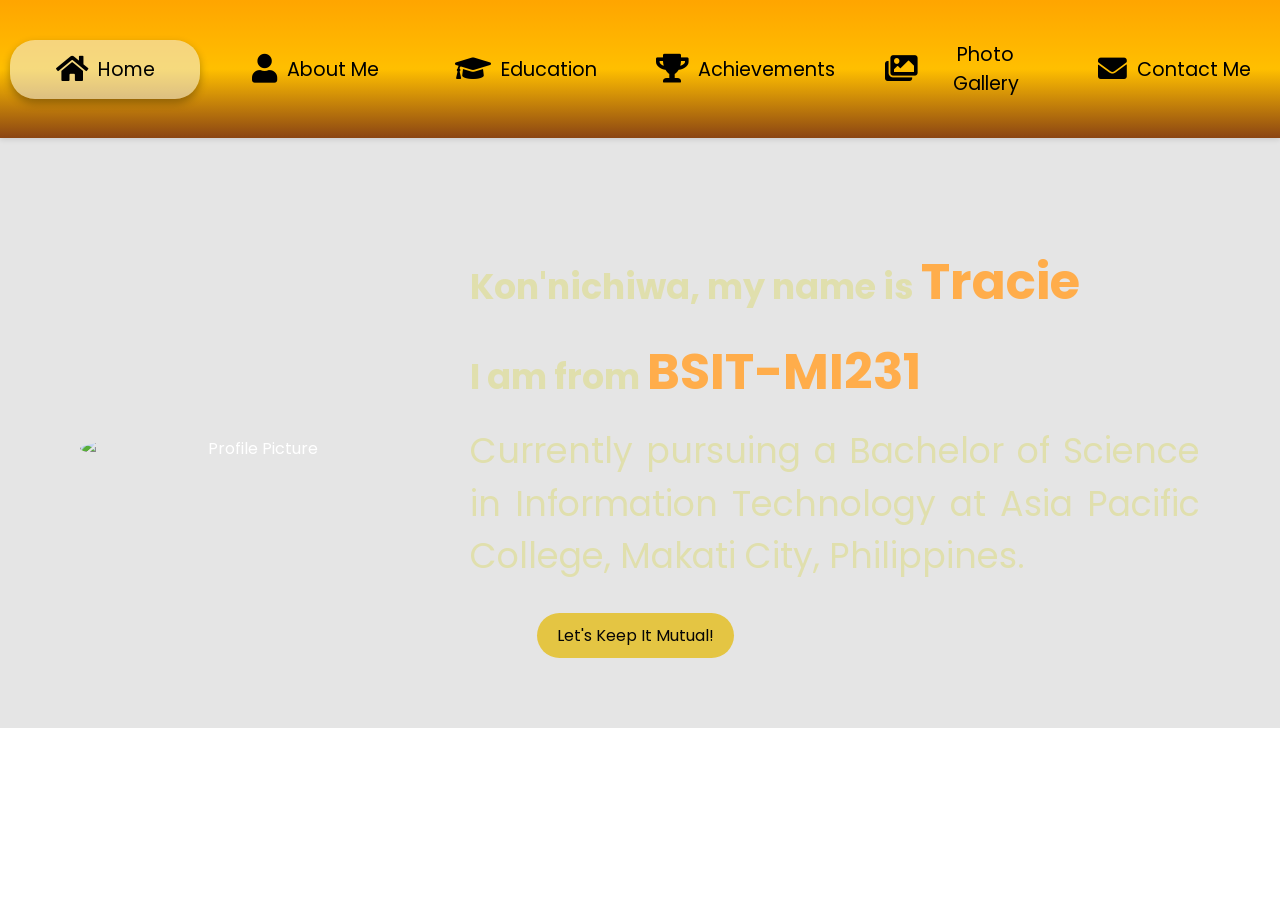
==== commit d9fc3a5c: "update" ====
--- a/home/index.html
+++ b/home/index.html
@@ -45,7 +45,7 @@
                     <h2>I am from <span class="highlight">BSIT-MI231</span></h2>
                     <p>Currently pursuing a Bachelor of Science in Information Technology at Asia Pacific College, Makati City, Philippines.</p>
                     <div class="button-container">
-                        <button onclick="goToFacebook()">Get To Know Me More</button>
+                        <button onclick="goToFacebook()">Let's Keep It Mutual!</button>
                     </div>
                 </div>            
             </div>
@@ -55,20 +55,20 @@
         <div id="about" class="content-section">
             <div class="flashcards-container">
                 <div class="flashcard" id="luffy" 
-					data-content="<p><img src='https://raw.githubusercontent.com/traicyyy/WEBPROG-Personal-Website/feature/2_TCT_Customize_My_Website/home/images/profile.jpg' alt='Luffy'></p> 
-								 <p style='text-align: justify; color: black;'>I am Tracie Cañas Tomon. Currently in my second year of pursuing a Bachelor of Science in Information Technology, with a specialization in Mobile and Internet Technology. People call me Trace, Tres or Trai. Some of my relatives call me Budang, like the Buddha, because I looked like the Buddha when I was born. Any shade of blue is my fave color. I like keeping things neat and tidy. Depending on my mood, I can be a bit of an introvert or an extrovert. I am committed to becoming a skilled IT professional, driven by my passion for technology and continuous learning.</p>">
+					data-content="<p style='text-align: center;'><img src='https://raw.githubusercontent.com/traicyyy/WEBPROG-Personal-Website/feature/2_TCT_Customize_My_Website/home/images/profile.jpg' alt='Luffy' style='width: 200px; height: 200px; border-radius: 10px; display: block; margin: 0 auto;'></p> 
+								 <p style='text-align: center; color: black;'>I am Tracie Cañas Tomon. Currently in my second year of pursuing a Bachelor of Science in Information Technology, with a specialization in Mobile and Internet Technology. People call me Trace, Tres or Trai. Some of my relatives call me Budang, like the Buddha, because I looked like the Buddha when I was born. Any shade of blue is my fave color. I like keeping things neat and tidy. Depending on my mood, I can be a bit of an introvert or an extrovert. I am committed to becoming a skilled IT professional, driven by my passion for technology and continuous learning.</p>">
 					<img src="https://raw.githubusercontent.com/traicyyy/WEBPROG-Personal-Website/feature/2_TCT_Customize_My_Website/home/images/minion1.png" alt="Luffy">
 					<p class="character-name">About Me</p>
 				</div>
-                <div class="flashcard" id="gojo" data-content="<h2 style='text-align: center; color: black;'>IT Experience</h2> <p>🚀 Designed the user interface for a mobile application project using Android Studio</p> <p>🎨 Created captivating interfaces and delightful user experiences for websites and mobile apps in a UI/UX Design and Programming course</p> <p>💻 Developed a detailed ERD in MySQL for a local shoe restoration business</p> <p>🛠️ Gained hands-on experience coding in Python and Java during the first year</p> <p>📞 Assisted customers with basic troubleshooting on their devices as a customer service representative</p>">
+                <div class="flashcard" id="gojo" data-content="<h2 style='text-align: center; color: black; font-size: 35px;'>IT Experience</h2> <p>🚀 Designed the user interface for a mobile application project using Android Studio</p> <p>🎨 Created captivating interfaces and delightful user experiences for websites and mobile apps in a UI/UX Design and Programming course</p> <p>💻 Developed a detailed ERD in MySQL for a local shoe restoration business</p> <p>🛠️ Gained hands-on experience coding in Python and Java during the first year</p> <p>📞 Assisted customers with basic troubleshooting on their devices as a customer service representative</p>">
                     <img src="https://raw.githubusercontent.com/traicyyy/WEBPROG-Personal-Website/feature/2_TCT_Customize_My_Website/home/images/minion2.png" alt="Gojo">
                     <p class="character-name">IT Experience</p>
                 </div>
-                <div class="flashcard" id="sungjinwoo" data-content="<h2 style='text-align: center; color: black;'>Hobbies & Interests</h2> <p>🎬 Diving into the world of entertainment with English movies, TV shows, Korean and Chinese dramas, and anime movies and series</p> <p>📚 Getting lost in the pages of manga and novels, with a special fondness for Paulo Coelho's masterpieces like The Alchemist</p> <p>🎤 Singing my heart out during karaoke sessions in my free time</p> <p>📺 Absorbing knowledge from documentaries about history, murder, and real-life crime stories</p> <p>🌟 Being captivated by people’s life stories, achievements, and experiences</p> <p>🧹 Finding joy in cleaning and organizing my stuff and room</p>">
+                <div class="flashcard" id="sungjinwoo" data-content="<h2 style='text-align: center; color: black; font-size: 35px;'>Hobbies & Interests</h2> <p>🎬 Diving into the world of entertainment with English movies, TV shows, Korean and Chinese dramas, and anime movies and series</p> <p>📚 Getting lost in the pages of manga and novels, with a special fondness for Paulo Coelho's masterpieces like The Alchemist</p> <p>🎤 Singing my heart out during karaoke sessions in my free time</p> <p>📺 Absorbing knowledge from documentaries about history, murder, and real-life crime stories</p> <p>🌟 Being captivated by people’s life stories, achievements, and experiences</p> <p>🧹 Finding joy in cleaning and organizing my stuff and room</p>">
                     <img src="https://raw.githubusercontent.com/traicyyy/WEBPROG-Personal-Website/feature/2_TCT_Customize_My_Website/home/images/minion3.png" alt="Sung Jinwoo">
                     <p class="character-name">Hobbies & Interests</p>
                 </div>
-                <div class="flashcard" id="conan" data-content="<h2 style='text-align: center; color: black;'>Goals & Dreams</h2> <p>🎓 My ultimate goal is to graduate from this course by 2027, ideally with Latin honors, despite my unconventional journey.</p> <p>🌟 I aspire to secure a well-paying job with a healthy working environment. I aim to leverage my skills to make meaningful contributions in the IT field, financially support my family, and repay those who have helped me.</p> <p>📚 I am committed to continuous learning, collaborating with people worldwide, and developing solutions to modern problems to grow my IT career.</p> <p>🤝 I aspire to aid the less fortunate, honor my parents' sacrifices, and eventually gain recognition for my achievements.</p> <p>🏡 I don’t seek luxury, but a decent, comfortable life where I have everything I need.</p> <p>🌍 As an avid anime fan, I dream of traveling to anime landmarks and attending concerts of my favorite K-pop group, 2NE1, and artists like Bruno Mars.</p> <p>✈️ I also dream of traveling the world with my family and loved ones. These ambitions drive my dedication to study and strive for success.</p>">
+                <div class="flashcard" id="conan" data-content="<h2 style='text-align: center; color: black; font-size: 35px;'>Goals & Dreams</h2> <p>🎓 My ultimate goal is to graduate from this course by 2027, ideally with Latin honors, despite my unconventional journey.</p> <p>🌟 I aspire to secure a well-paying job with a healthy working environment. I aim to leverage my skills to make meaningful contributions in the IT field, financially support my family, and repay those who have helped me.</p> <p>📚 I am committed to continuous learning, collaborating with people worldwide, and developing solutions to modern problems to grow my IT career.</p> <p>🤝 I aspire to aid the less fortunate, honor my parents' sacrifices, and eventually gain recognition for my achievements.</p> <p>🏡 I don’t seek luxury, but a decent, comfortable life where I have everything I need.</p> <p>🌍 As an avid anime fan, I dream of traveling to anime landmarks and attending concerts of my favorite K-pop group, 2NE1, and artists like Bruno Mars.</p> <p>✈️ I also dream of traveling the world with my family and loved ones. These ambitions drive my dedication to study and strive for success.</p>">
                     <img src="https://raw.githubusercontent.com/traicyyy/WEBPROG-Personal-Website/feature/2_TCT_Customize_My_Website/home/images/minion4.png" alt="Conan">
                     <p class="character-name">Goals & Dreams</p>
                 </div>
